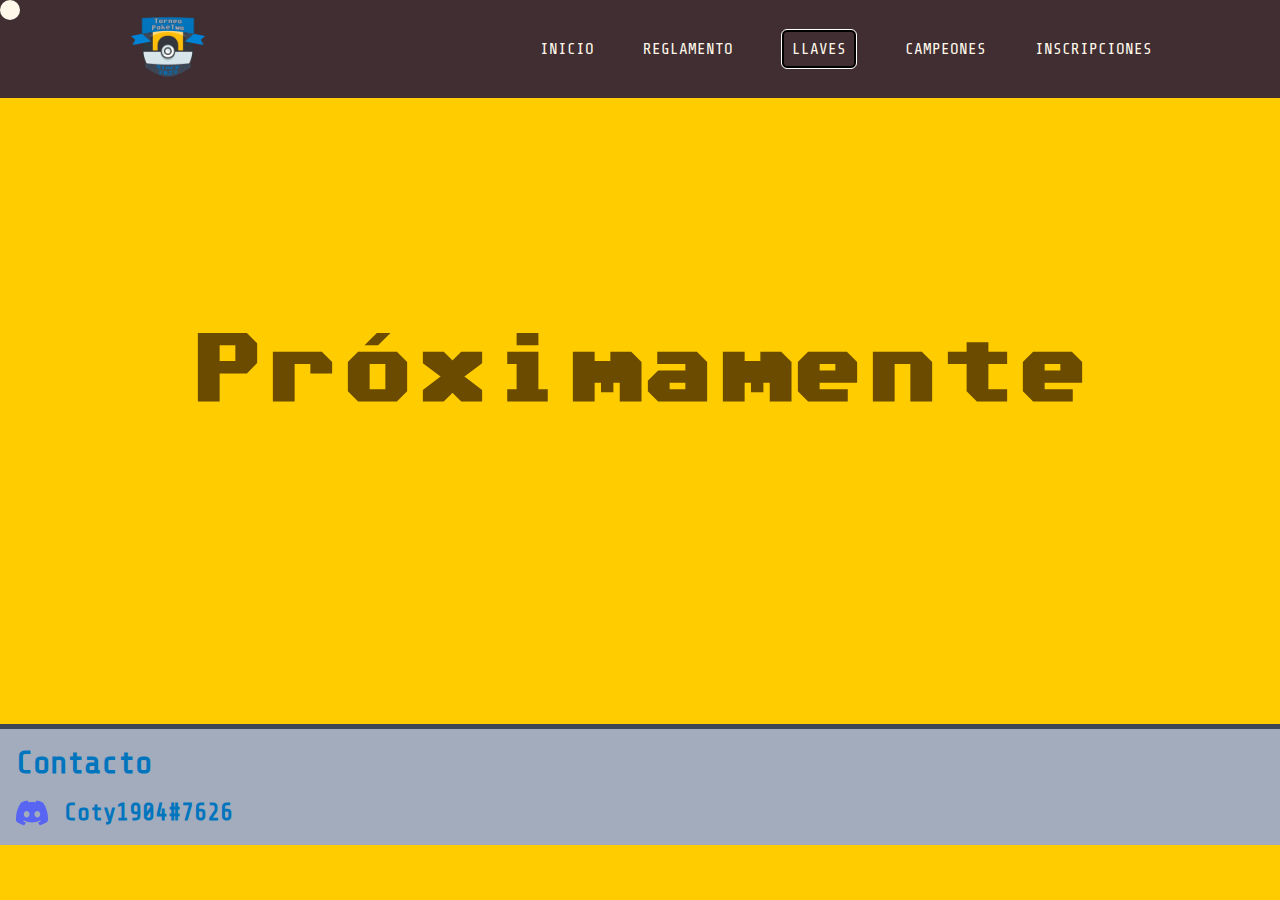
==== Páginas/llaves.html @ c97b8a37 "Add files via upload" ====
<!DOCTYPE html>
<html lang="es">
<head>
    <meta charset="UTF-8">
    <meta http-equiv="X-UA-Compatible" content="IE=edge">
    <meta name="viewport" content="width=device-width, initial-scale=1.0">

    <link rel="stylesheet" href="../CSS/styles.css">
    <link rel="icon" href="../Materiales/Imagenes/Logo/Logo.png">


    <title>Llaves</title>
</head>
<body>
    
    <!-- Mouse -->
    
    <div id="trailer">
        <i id="trailer-icon"></i>
    </div>
    
    <!-- NavBar -->
    
    <div class="header-background">
        <header class="header container">
            <div class="logo-wrapper">
                <a class="logo" href="#"><img class="logo-img" alt="Logo" src="../Materiales/Imagenes/Logo/Logo.png" draggable="false"></a>
            </div>
            <nav class="nav">
                <a href="../index.html">INICIO</a>
                <a href="./reglamento.html">REGLAMENTO</a>
                <a href="#" class="activo">LLAVES</a>
                <a href="./campeones.html">CAMPEONES</a>
                <a target="_blank" href="https://forms.gle/F1qHBaeCYyF9vA1e9">INSCRIPCIONES</a>
            </nav>
        </header>
    </div>

        <!-- Mobil -->

    <div class="mob-menu">
        <img class="mob-abierto" src="../Materiales/Imagenes/Iconos/Menu.svg" alt="Menú Abierto">
        <div class="mob-wrapper cerrado">
            <img class="mob-cerrado" src="../Materiales/Imagenes/Iconos/Cerrar.svg" alt="Menú Cerrado">
            <div class="mob-list">
                <a href="../index.html" class="mob-list_item"><img class="logo-img-mob" alt="Logo" src="../Materiales/Imagenes/Logo/Logo.png" draggable="false"></a>
                <a href="../index.html" class="mob-list_item">INICIO</a>
                <a href="./reglamento.html" class="mob-list_item">REGLAMENTO</a>
                <a href="#" class="mob-list_item">LLAVES</a>
                <a href="./campeones.html" class="mob-list_item">CAMPEONES</a>
            </div>
        </div>
    </div>

    <!-- Página -->

    <section class="container-llaves">
        <h1 class="titulo-texto-llaves">Próximamente</h1>
    </section>
    
    <!-- Footer -->

    <footer>
        <h1>Contacto</h1>
        <div class="container-footer">
            <img class="discord" src="../Materiales/Imagenes/Iconos/discord-icon-svgrepo-com.svg">
            <h2 class="contacto">Coty1904#7626</h2>
        </div>
    </footer>


    <!-- JavaScript -->

    <script src="../JavaScript/menu.js"></script>

</body>
</html>
---- CSS/styles.css ----
/* Letras */

@font-face {
    font-family: 'Comodore';
    src: url(../Materiales/Fuentes/Commodore\ Angled\ v1.2.ttf);
}

@font-face {
    font-family: 'Share-Tech';
    src: url(../Materiales/Fuentes/ShareTechMono-Regular.ttf);
}
  
/* Decoraciones del texto */

.cursiva {
    font-style: italic;
}

/* Página */

* {
    margin: 0;
}

body {
    background-color: #FFCC00;
    background-size: cover;
    max-width: 2560px;
    height: fit-content;
    margin: 0 auto;
    cursor: none;
}

body::-webkit-scrollbar {
    display: none;
}

body:hover > #trailer {
    opacity: 1;
}

/* Mouse */
  
#trailer {
    height: 20px;
    width: 20px;
    background-color: #FFF8EA;
    background-image: url(../Materiales/Imagenes/Iconos/pokeball.png);
    border-radius: 20px;
    position: fixed;
    left: 0px;
    top: 0px;
    z-index: 10000;
    pointer-events: none;
    opacity: 0;
    transition: opacity 500ms ease;
    display: grid;
    place-items: center;
}

/* NavBar */

a {
    text-decoration: none;
}

.container {
    width: 80%;
    max-width: 1440px;
    margin: 0 auto;
}

.header {
    display: flex;
    justify-content: space-between;
    padding: 7px;
    font-family: 'Share-Tech', monospace;
    align-items: center;
}

.nav > a {
    margin-right: 40px;
    color: #FFF8EA;
    transition: all 125ms ease-in-out;
    min-width: 5rem;
}

.nav > a:last-child {
    margin: 0;
}

.nav > a:hover {
    color: #B4AA99;
    cursor: none;
}

.nav .activo {
    border: black 2px solid;
    border-radius: 5px;
    outline: white 1px solid;
    padding: .5rem;

}

.logo {
    color: #FFF8EA;
    transition: all 125ms ease-in-out;
}

.logo:hover {
    color: #B4AA99;
    cursor: none;
}

.logo-img {
    width: 80px;
}

.logo-img-mob {
    width: 128px;
}

.header-background {
    background-color: #402E32;
    height: fit-content;
    position: sticky;
    top: 0;
    z-index: 1;
}

@media screen and (min-width: 768px) {
    .mob-menu {
        display: none;
    }
}

/* JavaScript */

.abierto {
    opacity: 1;
    animation: openAnim 500ms;
}

.cerrado {
    opacity: 0;
    animation: closeAnim 500ms;
}

/* Animación */

@keyframes openAnim {
    0% {
        opacity: 0;
    }

    100% {
        opacity: 1;
    }
}

@keyframes closeAnim {
    0% {
        opacity: 1;
    }

    100% {
        opacity: 0;
    }
}

/* Inicio */

.container-inicio {
    margin: 0;
    display: flex;
    justify-content: center;
    align-items: center;
    flex-direction: column;
}

.titulo-texto, .titulo-texto-llaves {
    margin: 32px;
    margin-bottom: 128px;
    font-family: 'Comodore', monospace;
    font-size: 6rem;
    color: #6A4B00;
    align-self: center;
}

.container-interno {
    display: flex;
    justify-content: flex-start;
    align-items: center;
    /* flex-direction: row; */
    padding: 32px 0px;
    gap: 2rem;
    width: 100vw;
    border-bottom: 5px solid transparent;
    border-image: linear-gradient(to right, #4d4637, #655d4e, #7f7666, #99907f, #b4aa99);
    border-image-slice: 1;

}

.subtitulo   {
    font-family: 'Comodore', monospace;
    font-size: 3rem;
    color: #987400;
    max-width: 25rem;
    height: 12rem;
    margin-left: 5rem;
}

.texto {
    font-family: 'Share-Tech', monospace;
    font-size: 1.5rem;
    color: #A2ACBD;
    background-image: linear-gradient(to right top, #324865, #2b5b79, #1d6e8a, #058196, #05959d);
    border-radius: 1rem;
    padding: 1rem;
    width: 30vw;
    border: 5px #0075BE solid;
    height: fit-content;
    align-self: center;
}

.texto-4 {
    font-family: 'Share-Tech', monospace;
    font-size: 1.5rem;
    color: #A2ACBD;
    background-image: linear-gradient(to right top, #324865, #2b5b79, #1d6e8a, #058196, #05959d);
    border-radius: 1rem;
    padding: 1rem;
    width: 35vw;
    border: 5px #0075BE solid;
    height: fit-content;
    align-self: center;
}

.container-inicio > .container-interno:last-child {
    border: none;
}

/* Reglamento */

.container-reglamento {
    padding: 0 1rem;
    display: flex;
    flex-direction: column;
    justify-content: flex-start;
    align-items: flex-start;
}

.titulo-reglas {
    padding: 3rem, 1rem, 3rem, 1rem;
    font-family: 'Space Mono', monospace;
    font-size: 4rem;
    color: #402E32;
}

.reglas {
    font-family: 'Space Mono', monospace;
    font-size: 1.2rem;
    font-weight: 900;
    color: #A58E5C;
    padding-top: 1rem;
    padding-bottom: 2rem;
    text-align: justify;
}

.linea {
    background-image: linear-gradient(to right, #ff0505, #d20021, #a20028, #710b26, #42101d, #3e2131, #39303a, #3b3b3b, #676767, #979797, #cacaca, #ffffff);
    height: .3rem;
    width: 100%;
}

/* Trofeo */

.trofeo {
    align-self: center;
    width: 75vw;
}

.descripcion {
    align-self: center;
    font-family: 'Comodore';
    margin-bottom: 1rem;
}

/* Llaves */

.container-llaves {
    height: 69.5vh;
    display: flex;
    justify-content: center;
    align-items: center;
}

/* Campeones */

.container-campeones {
    display: flex;
    justify-content: center;
    flex-direction: column;
}

.titulo-texto-1 {
    margin: 32px;
    font-family: 'Comodore', monospace;
    font-size: 6rem;
    color: #6A4B00;
    align-self: center;
}

.container-campeones-lista {
    display: flex;
    flex-direction: column;
    background-color: #E6F4F1;
    align-items: center;
    font-family: 'Comodore', monospace;
}

.campeon {
    font-size: 3rem;
    color: #7593BC;
    margin: 16px;
}

.equipo {
    font-size: 2rem;
    color: #0075BE;
    margin: 16px;
}

#image-track > .image {
    width: 40vmin;
    object-fit: cover;
    object-position: center;
}

#image-track {
    display: flex;
    gap: 4vmin;
    flex-wrap: wrap;
    justify-content: center;
}

.image {
    background-color: #F4FAFF;
    border-radius: 16px;
    border: 5px #0075BE solid;
    margin-bottom: 32px;
}

/* Footer */

footer {
    border-top: 5px solid #3E4756;
    background-color: #A2ACBD;
    color: #0075BE;
    display: flex;
    padding: 16px;
    flex-direction: column;
    font-family: 'Share-Tech', monospace;
}

.container-footer {
    display: flex;
    padding-top: 16px;
    align-items: center;
}

.discord {
    width: 2rem;
    padding-right: 1rem;
}

.contacto {
    font-size: 1.5rem;
}

/* Mobil */



    /* Version Mobil */

@media screen and (max-width: 767px) {

    #trailer {
        display: none;
    }

    .header, .header-background {
        display: none;
    }

    .container-inicio {
        display: flex;
        justify-content: center;
        align-items: center;
        max-width: 100vw;
    }

    .container-interno {
        flex-direction: column;
        justify-content: center;
        align-items: center ;
    }

    .titulo-texto {
        font-size: 3rem;
        text-align: center;
        margin: 16px;
    }

    .subtitulo {
        font-size: 2rem;
        text-align: center;
        margin: 0;
        height: fit-content;
    }

    .texto {
        width: 50%;
        height: fit-content;
    }

    .texto-4 {
        width: 50%;
        height: fit-content;
    }

    .container-llaves {
        height: 100vh;
    }

    .titulo-texto-llaves {
        font-size: 2rem;
    }

    .titulo-texto-1 {
        font-size: 3rem;
    }

    .titulo-reglas {
        font-size: 2rem;
    }

    .reglas {
        padding-bottom: 1rem;
    }

    .reglas li {
        padding-bottom: 12px;
    }

    .subreglas li {
        padding-bottom: 0;
    }

    .subreglas li:last-child{
        padding-bottom: 12px;
    }

    .campeon {
        text-align: center;
    }

    .descripcion {
        text-align: center;
    }

    .container-llaves{
        height: 78.8vh;
    }
}
    
.mob-abierto, .mob-cerrado {
    width: 30px;
    height: 30px;
}
    
.mob-abierto {
    position: fixed;
    right: 30px;
    top: 15px;
}
    
.mob-list {
    height: 100%;
    width: 35%;
    position: fixed;
    right: 0;
    display: flex;
    flex-direction: column;
    align-items: center;
    justify-content: center;
    gap: 45px;
    background-color: #A28F65;
}
    
.mob-list_item {
    color: #e7e1d5;
    font-family: "Share-Tech", monospace;
}
    
.mob-list_item:first-child {
    margin-bottom: 40px;
}
    
.mob-cerrado {
    position: fixed;
    right: 30px;
    top: 15px;
    z-index: 5;
}
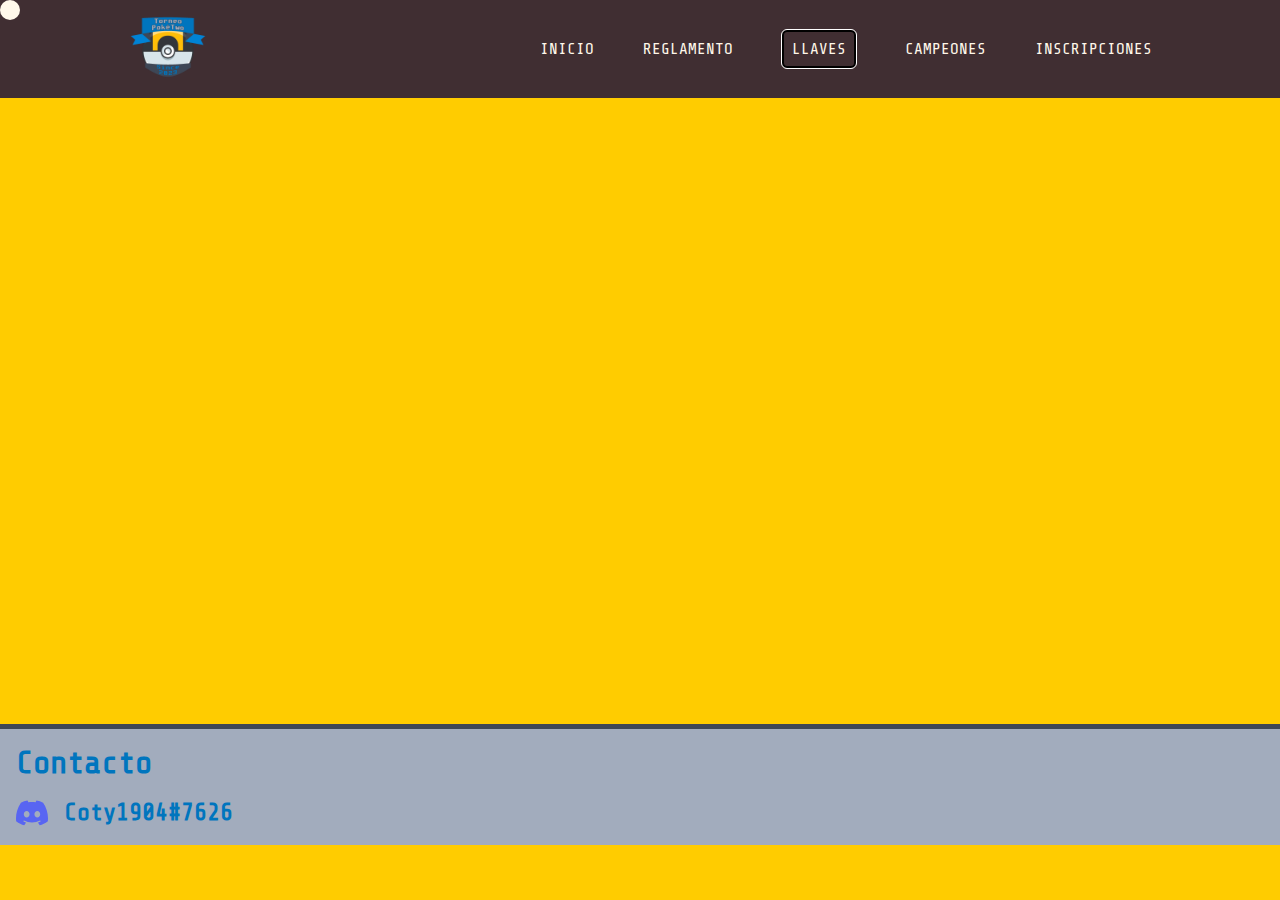
==== commit c4b5edc5: "Add files via upload" ====
--- a/Páginas/llaves.html
+++ b/Páginas/llaves.html
@@ -55,7 +55,7 @@
     <!-- Página -->
 
     <section class="container-llaves">
-        <h1 class="titulo-texto-llaves">Próximamente</h1>
+        <iframe class="llaves" src="https://challonge.com/es/9qyg4mcw/module" width="100%" height="500" frameborder="0" scrolling="auto" allowtransparency="true"></iframe>
     </section>
     
     <!-- Footer -->
--- a/CSS/styles.css
+++ b/CSS/styles.css
@@ -58,6 +58,10 @@
     place-items: center;
 }
 
+.clicked {
+    background-color: black;
+}
+
 /* NavBar */
 
 a {
@@ -180,18 +184,17 @@
 
 .titulo-texto, .titulo-texto-llaves {
     margin: 32px;
-    margin-bottom: 128px;
     font-family: 'Comodore', monospace;
     font-size: 6rem;
     color: #6A4B00;
     align-self: center;
+    text-align: center;
 }
 
 .container-interno {
     display: flex;
     justify-content: flex-start;
     align-items: center;
-    /* flex-direction: row; */
     padding: 32px 0px;
     gap: 2rem;
     width: 100vw;
@@ -231,7 +234,7 @@
     border-radius: 1rem;
     padding: 1rem;
     width: 35vw;
-    border: 5px #0075BE solid;
+    border: 3px #0075BE solid;
     height: fit-content;
     align-self: center;
 }
@@ -240,28 +243,107 @@
     border: none;
 }
 
+/* Acordeon */
+.wrapper {
+    width: max(65ch, 100% - 4rem);
+    margin-inline: auto;
+}
+
+.accordion-content {
+    display: grid;
+    grid-template-rows: 0fr;
+    transition: grid-template-rows 500ms;
+    font-family: 'Share-Tech', monospace;
+    font-size: 1.5rem;
+    color: #A2ACBD;
+    width: 100%;
+}
+  
+.accordion-content[aria-hidden="false"] {
+    grid-template-rows: 1fr;
+}
+
+.accordion-content .horarios{
+    padding-left: 2rem;
+}
+
+.accordion-content > div {
+    overflow: hidden;
+}
+
+.accordion-content .lista{
+    padding-left: 3rem;
+}
+
+.accordion {
+    margin: 0;
+    color: #3E4756;
+    padding: 1rem;
+}
+  
+.accordion-panel {
+    padding: 1rem;
+    border: 3px #0075BE solid;
+    background-image: linear-gradient(to right top, #324865, #2b5b79, #1d6e8a, #058196, #05959d);
+    border-radius: 8px;
+    margin-bottom: 4px;
+}
+
+.accordion-panel:first-child{
+    border-top-left-radius: 1rem;
+    border-top-right-radius: 1rem;
+}
+
+.accordion-panel:last-child{
+    border-bottom-left-radius: 1rem;
+    border-bottom-right-radius: 1rem;
+}
+
+.accordion h2 {
+    position: relative;
+    font-family: 'Comodore', monospace;
+    font-size: 3rem;
+    text-align: center;
+    color: #3E4756;
+    padding-bottom: 1rem;
+    cursor: none;
+}
+
+.accordion-trigger {
+    background: transparent;
+    border: 0;
+    font: inherit;
+    color: inherit;
+    cursor: none;
+}
+  
+
 /* Reglamento */
 
 .container-reglamento {
-    padding: 0 1rem;
+    padding: 0 3rem 0 3rem;
     display: flex;
     flex-direction: column;
     justify-content: flex-start;
     align-items: flex-start;
+    color: #4D4637;
+}
+
+ul {
+    list-style-type: square
 }
 
 .titulo-reglas {
     padding: 3rem, 1rem, 3rem, 1rem;
     font-family: 'Space Mono', monospace;
-    font-size: 4rem;
+    font-size: 3rem;
     color: #402E32;
 }
 
 .reglas {
     font-family: 'Space Mono', monospace;
-    font-size: 1.2rem;
+    font-size: 1.5rem;
     font-weight: 900;
-    color: #A58E5C;
     padding-top: 1rem;
     padding-bottom: 2rem;
     text-align: justify;
@@ -270,7 +352,8 @@
 .linea {
     background-image: linear-gradient(to right, #ff0505, #d20021, #a20028, #710b26, #42101d, #3e2131, #39303a, #3b3b3b, #676767, #979797, #cacaca, #ffffff);
     height: .3rem;
-    width: 100%;
+    width: 105%;
+    align-self: center;
 }
 
 /* Trofeo */
@@ -293,6 +376,12 @@
     display: flex;
     justify-content: center;
     align-items: center;
+}
+
+.llaves {
+    width: 70vw;
+    height: 50vh;
+    overflow: hidden;
 }
 
 /* Campeones */
@@ -384,21 +473,35 @@
 
     /* Version Mobil */
 
-@media screen and (max-width: 767px) {
+@media screen and (max-width: 700px) {
+    /*Mouse*/
+    *{
+        cursor: pointer;
+    }
 
     #trailer {
         display: none;
     }
 
+    /*Menu*/
     .header, .header-background {
         display: none;
     }
 
+    /*Inicio*/
     .container-inicio {
         display: flex;
         justify-content: center;
         align-items: center;
-        max-width: 100vw;
+        min-width: 100%;
+    }
+
+    .accordion .accordion-panel h2{
+        font-size: 7vw;
+    }
+
+    .accordion .accordion-panel p{
+        font-size: 4vw;
     }
 
     .container-interno {
@@ -408,7 +511,7 @@
     }
 
     .titulo-texto {
-        font-size: 3rem;
+        font-size: 12vw;
         text-align: center;
         margin: 16px;
     }
@@ -442,24 +545,19 @@
         font-size: 3rem;
     }
 
+    /*Reglas mobil*/
+
+    .container-reglamento{
+        margin: 0;
+        max-width: 100%;
+    }
+
     .titulo-reglas {
-        font-size: 2rem;
+        font-size: 9vw;
     }
 
     .reglas {
-        padding-bottom: 1rem;
-    }
-
-    .reglas li {
-        padding-bottom: 12px;
-    }
-
-    .subreglas li {
-        padding-bottom: 0;
-    }
-
-    .subreglas li:last-child{
-        padding-bottom: 12px;
+        font-size: 4.5vw;
     }
 
     .campeon {
@@ -472,6 +570,34 @@
 
     .container-llaves{
         height: 78.8vh;
+    }
+
+    .wrapper {
+        margin: 0;
+        padding: 0;
+        display: flex;
+        align-items: center;
+        justify-content: center;
+        width: 100%;
+    }
+
+    .accordion{
+        align-items: center;
+        width: 90%;
+        margin: 0;
+    }
+    /*Footer*/
+    footer{
+        max-width: 100%;
+        font-size: 5vw;
+    }
+
+    .discord{
+        width: 7vw;
+    }
+
+    .contacto{
+        font-size: 5vw;
     }
 }
     
@@ -497,6 +623,7 @@
     justify-content: center;
     gap: 45px;
     background-color: #A28F65;
+    z-index: 1;
 }
     
 .mob-list_item {
